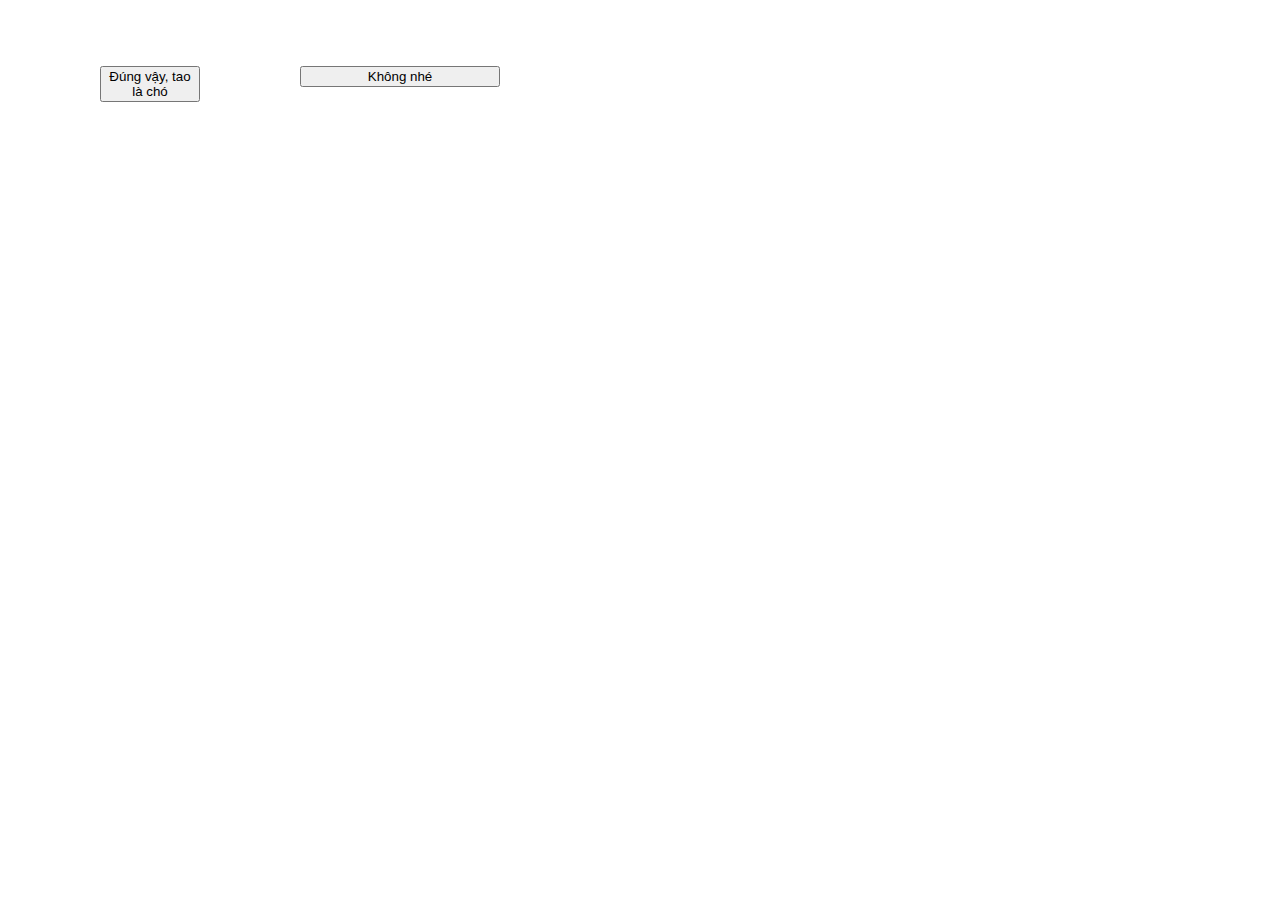
==== totinh/troll/troll.html @ 6384ad3a "Add files via upload" ====
<html>
	<head>
		<meta charset="UTF-8">
		<meta name="viewport" content="width=device=width, initial-scale=1.0">
	</head>
	<style>
	#yes{
		position: absolute;
		left:100px;
		width:100px;
	}
	#no{
		position: absolute;
		left:300px;
		width:200px;
	}
	body{
	background-image:url(https://msmobile.com.vn/upload_images/images/hinh-nen-dep-cho-may-tinh-full-hd-2.jpg);
	background-repeat:no-repeat;
	background-size: cover;
	}
	h1{
		color:white;
	}
	</style>
	<body>
		<script>
			var hoveredNo = function() {
				var btn = document.getElementById("no");
				var top = Math.floor(Math.random()*400);
				var left = Math.floor(Math.random()*800);
				
				btn.style.top = top;
				btn.style.left = left;
			}
			var clickYes = function() {
				alert("Đó, tao biết mà =)))");
			}
		</script>
		<h1>Mày là chó phải không?<h1>
		<button id="yes" onclick="clickYes()">Đúng vậy, tao là chó</button>
		<button id="no" onclick="hoveredNo()">Không nhé</button>
	</body>
</html>
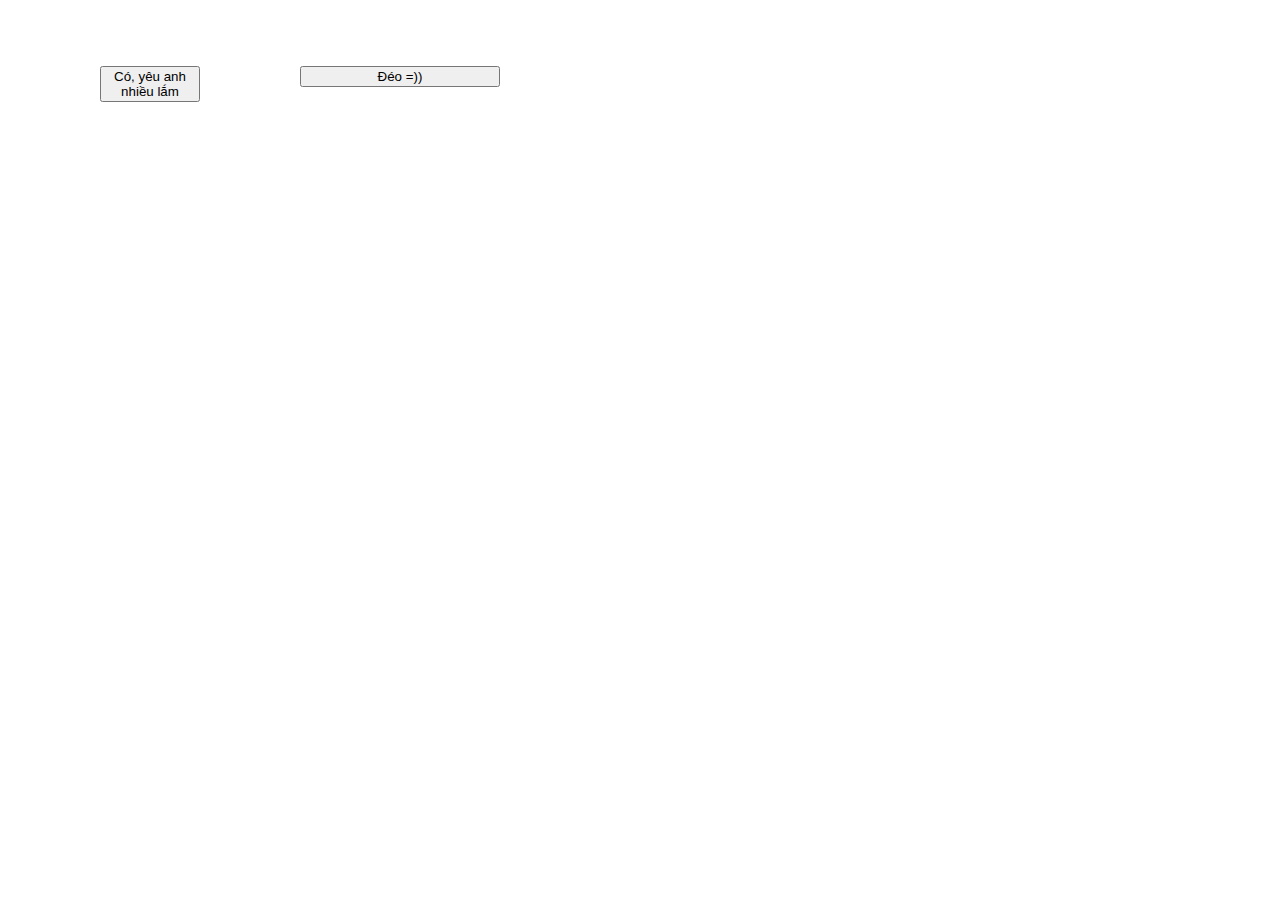
==== commit fe83867b: "Update troll.html" ====
--- a/totinh/troll/troll.html
+++ b/totinh/troll/troll.html
@@ -15,7 +15,7 @@
 		width:200px;
 	}
 	body{
-	background-image:url(https://msmobile.com.vn/upload_images/images/hinh-nen-dep-cho-may-tinh-full-hd-2.jpg);
+	background-image:url(https://i.pinimg.com/736x/37/09/41/370941f39057a9e178adf0975330b6e5.jpg);
 	background-repeat:no-repeat;
 	background-size: cover;
 	}
@@ -34,11 +34,11 @@
 				btn.style.left = left;
 			}
 			var clickYes = function() {
-				alert("Đó, tao biết mà =)))");
+				alert("Uầy :3 anh biết mà, yêu em <3");
 			}
 		</script>
-		<h1>Mày là chó phải không?<h1>
-		<button id="yes" onclick="clickYes()">Đúng vậy, tao là chó</button>
-		<button id="no" onclick="hoveredNo()">Không nhé</button>
+		<h1>Em có yêu anh không Thảo :3<h1>
+		<button id="yes" onclick="clickYes()">Có, yêu anh nhiều lắm</button>
+		<button id="no" onclick="hoveredNo()">Đéo =))</button>
 	</body>
-</html>+</html>
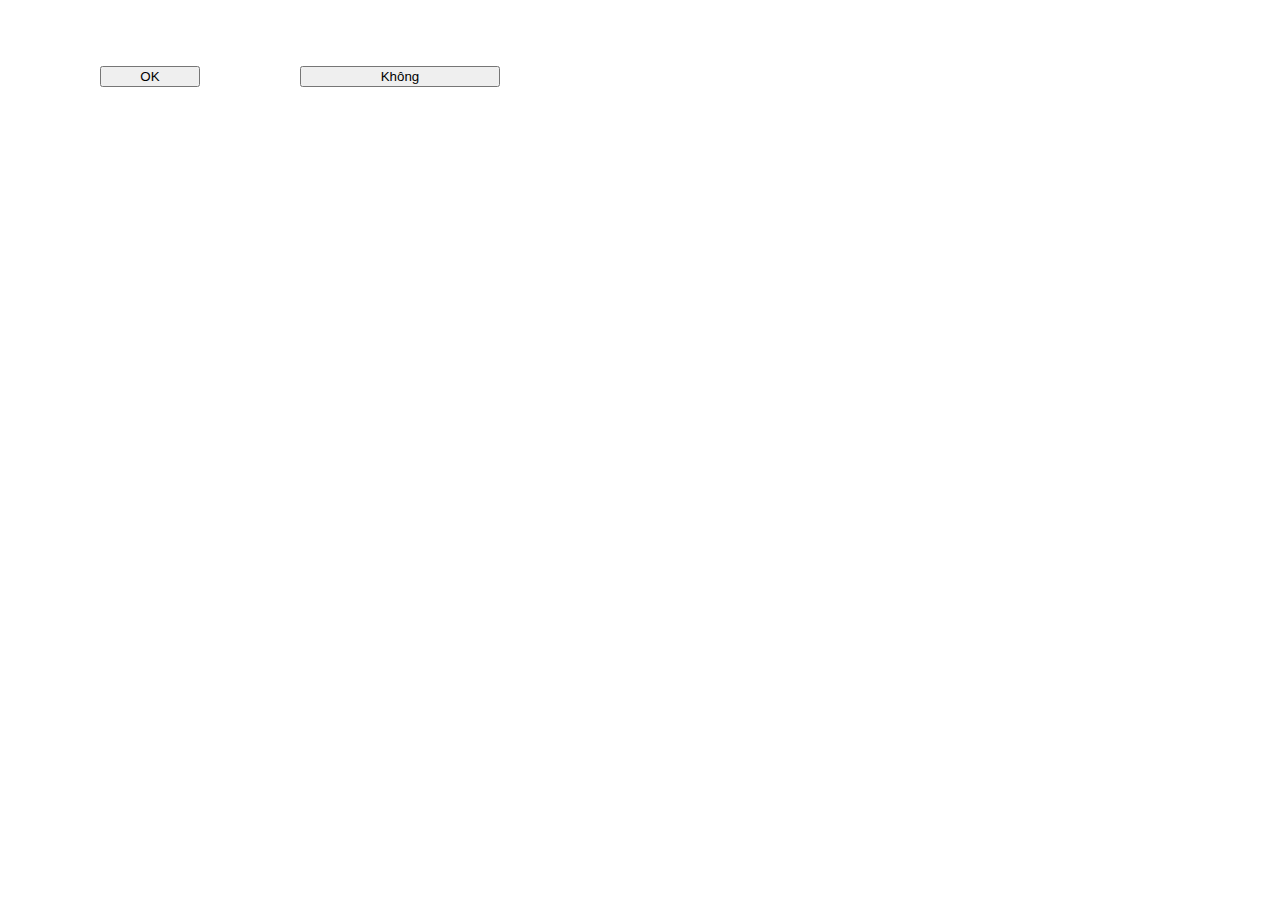
==== commit 5d100b2e: "Update troll.html" ====
--- a/totinh/troll/troll.html
+++ b/totinh/troll/troll.html
@@ -4,6 +4,9 @@
 		<meta name="viewport" content="width=device=width, initial-scale=1.0">
 	</head>
 	<style>
+	#center{
+		text-align: center;
+	}
 	#yes{
 		position: absolute;
 		left:100px;
@@ -15,7 +18,7 @@
 		width:200px;
 	}
 	body{
-	background-image:url(https://i.pinimg.com/736x/37/09/41/370941f39057a9e178adf0975330b6e5.jpg);
+	background-image:url(https://i.pinimg.com/originals/1b/74/5e/1b745e9b1e6d068c0f0ecfdb58968315.jpg);
 	background-repeat:no-repeat;
 	background-size: cover;
 	}
@@ -34,11 +37,11 @@
 				btn.style.left = left;
 			}
 			var clickYes = function() {
-				alert("Uầy :3 anh biết mà, yêu em <3");
+				alert("ok<br/>MB BANK:28020352924355<br/>Momo: 0352924355");
 			}
 		</script>
-		<h1>Em có yêu anh không Thảo :3<h1>
-		<button id="yes" onclick="clickYes()">Có, yêu anh nhiều lắm</button>
-		<button id="no" onclick="hoveredNo()">Đéo =))</button>
+		<h1 id="center"0k được không?</br>(không được thoát nhé)<h1>
+		<button id="yes" onclick="clickYes()">OK</button>
+		<button id="no" onclick="hoveredNo()">Không</button>
 	</body>
 </html>
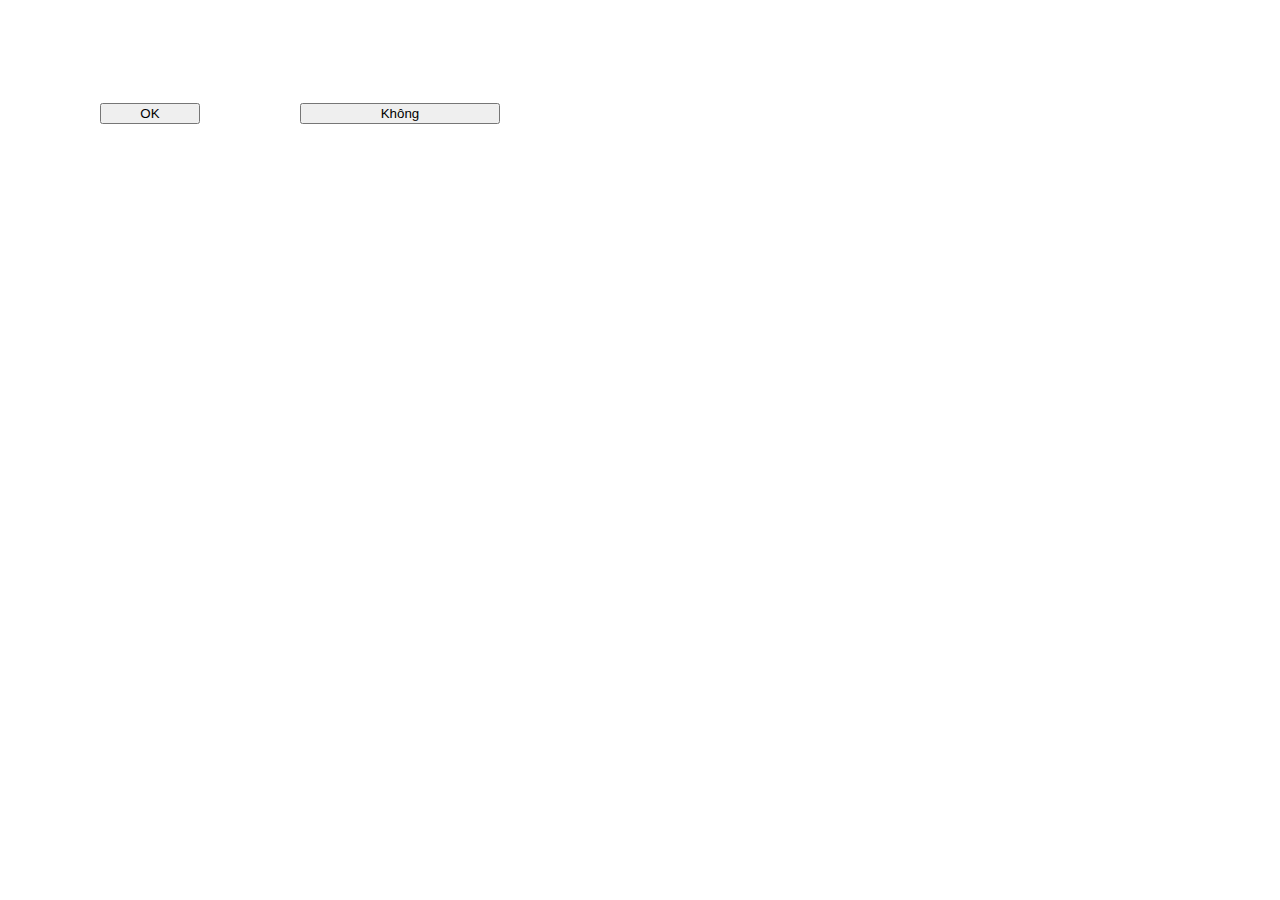
==== commit c8ce363a: "Update troll.html" ====
--- a/totinh/troll/troll.html
+++ b/totinh/troll/troll.html
@@ -40,7 +40,7 @@
 				alert("ok<br/>MB BANK:28020352924355<br/>Momo: 0352924355");
 			}
 		</script>
-		<h1 id="center"0k được không?</br>(không được thoát nhé)<h1>
+		<h1 id="center">Xin 50k được không?</br>(không được thoát nhé)<h1>
 		<button id="yes" onclick="clickYes()">OK</button>
 		<button id="no" onclick="hoveredNo()">Không</button>
 	</body>
